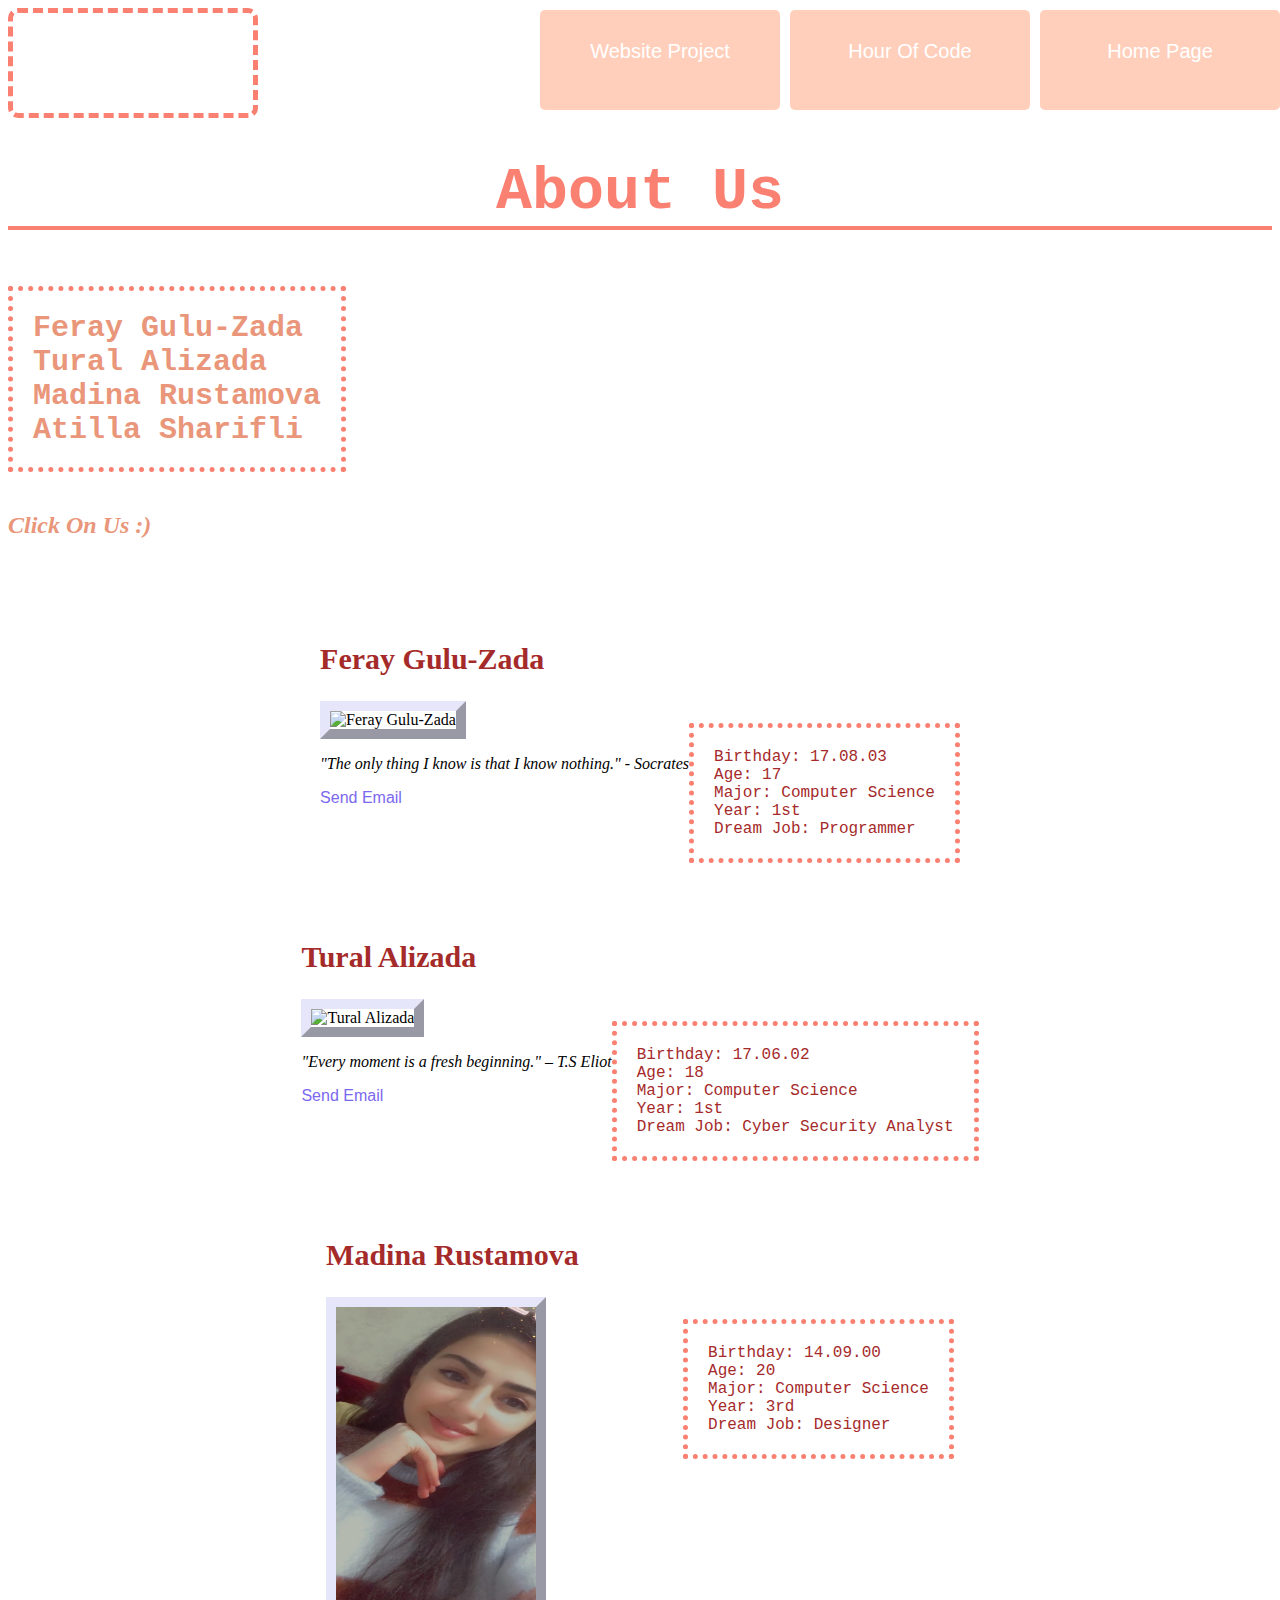
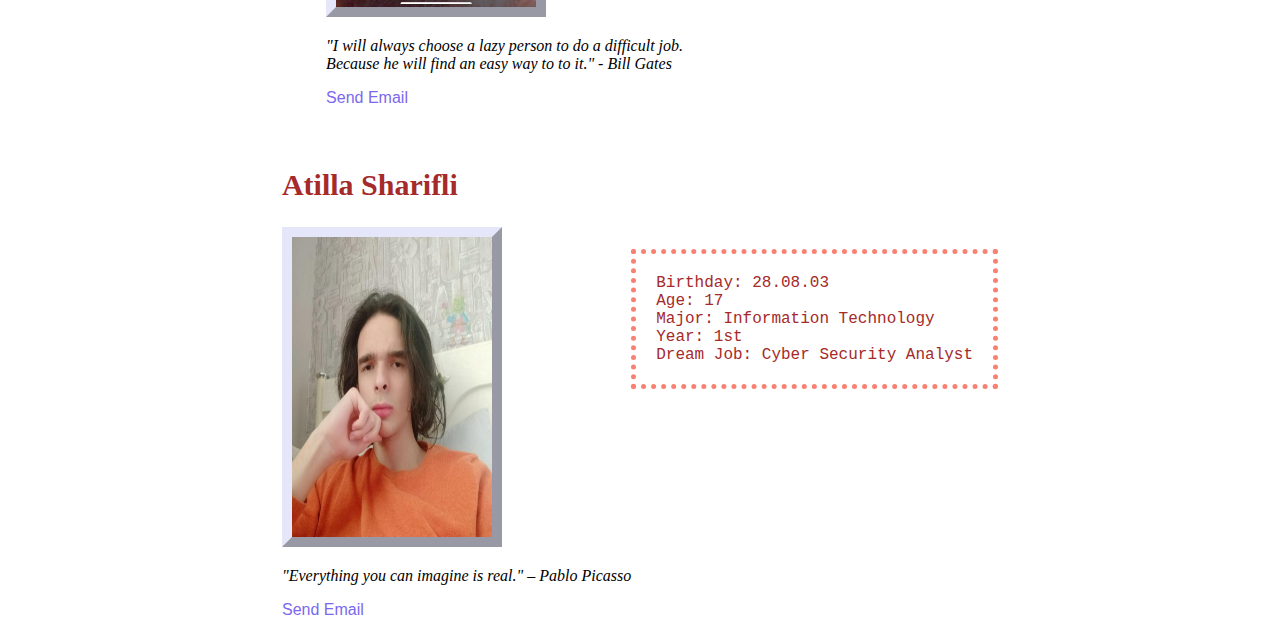
==== index.html @ 3a58dbcf "Add files via upload" ====
﻿<!DOCTYPE html>
<html>
<head>
    <title>About Us</title>
    <meta charset="utf-8">
    <meta name="viewport" content="width=device-width, initial-scale=1">
    <link rel="stylesheet" href="styleA.css">
</head>

<body>
    <div class="top">
        <nav dir="rtl">
            <a class="button" href="./home.html">Home Page</a>
            <a class="button" href="./hour.html">Hour Of Code</a>
            <a class="button" id="button1 " href="./website.html">Website Project</a>
        </nav>


        <div id="time">
            <p id="sth"></p>

            
                <script id="time" src="Script1.js">
                 </script>

                
            
        </div>
    </div>



    <h1 class="heading">About Us</h1>
    <!-- <img src="https://cdn.logo.com/hotlink-ok/logo-social.png" height=200 width=200/> -->

    <ul>
        <li><a href="#Feray" class="name">Feray Gulu-Zada</a></li>
        <li><a href="#Tural" class="name">Tural Alizada</a></li>
        <li><a href="#Madina" class="name">Madina Rustamova</a></li>
        <li><a href="#Atilla" class="name">Atilla Sharifli</a></li>
    </ul>
    <p class="click">  Click On Us :)</p>


    <br>
    <br>
    <br>
    <div class="names">

        <div id="Feray" class="us">
            <div class="part1">
                <h2>Feray Gulu-Zada</h2>
                <img src="ictferay.jpg" height="300" width="200" alt="Feray Gulu-Zada" />
                <p id="quote">"The only thing I know is that I know nothing." - Socrates</p>
                <a href="mailto: fguluzada11276@ada.edu.az" id="mail">Send Email</a>
            </div>
            <div class="part2">

                <br />
                <br />
                <br />
                <br />
                <br />

                <ul class="info">
                    <li>Birthday: 17.08.03</li>
                    <li>Age: 17</li>
                    <li>Major: Computer Science</li>
                    <li>Year: 1st</li>
                    <li>Dream Job: Programmer</li>
                </ul>
            </div>
           
            <br>
            
        </div>

        <br>
        <br>

        <div id="Tural" class="us">
            <div class="part1">
                <h2>Tural Alizada</h2>
                <img src="tural.jpeg" height="300" width="200" alt="Tural Alizada" />
                <p id="quote">"Every moment is a fresh beginning." – T.S Eliot</p>
                <a href="mailto: talizada12103@ada.edu.az" id="mail">Send Email</a>
            </div>
            <div class="part2">

                <br />
                <br />
                <br />
                <br />
                <br />

                <ul class="info">
                    <li>Birthday: 17.06.02</li>
                    <li>Age: 18</li>
                    <li>Major: Computer Science</li>
                    <li>Year: 1st</li>
                    <li>Dream Job: Cyber Security Analyst</li>
                </ul>
            </div>
        </div>



            <br>
            <br>

            <div id="Madina" class="us">
                <div class="part1">
                    <h2>Madina Rustamova</h2>
                    <img src="madina.jpeg" height="300" width="200" alt="Madina Rustamova" />
                    <p id="quote">"I will always choose a lazy person to do a difficult job.<br />Because he will find an easy way to to it." - Bill Gates</p>
                    <a href="mailto: mrustamova7956@ada.edu.az" id="mail">Send Email</a>
                </div>
                <div class="part2">

                    <br />
                    <br />
                    <br />
                    <br />
                    <br />

                    <ul class="info">
                        <li>Birthday: 14.09.00</li>
                        <li>Age: 20</li>
                        <li>Major: Computer Science</li>
                        <li>Year: 3rd</li>
                        <li>Dream Job: Designer</li>
                    </ul>
                </div>
            </div>

                <br>
                <br>

                <div id="Atilla" class="us">
                    <div class="part1">
                        <h2>Atilla Sharifli</h2>
                        <img src="atilla.jpeg" height="300" width="200" alt="Atilla Sharifli" />
                        <p id="quote">"Everything you can imagine is real." – Pablo Picasso</p>
                        <a href="mailto: asherifli13561@ada.edu.az" id="mail">Send Email</a>
                    </div>
                    <div class="part2">

                        <br />
                        <br />
                        <br />
                        <br />
                        <br />

                        <ul class="info">
                            <li>Birthday: 28.08.03</li>
                            <li>Age: 17</li>
                            <li>Major: Information Technology</li>
                            <li>Year: 1st</li>
                            <li>Dream Job: Cyber Security Analyst</li>
                        </ul>
                    </div>
                </div>
    </div>
        






</body>

</html>
---- styleA.css ----
h1 {
    color: Salmon;
    font-family: Courier New, Courier, monospace;
    font-size: 60px;
    text-align: center;
    border-width: 4px;
    border-style: hidden hidden solid hidden;
    border-color: salmon;
}

body {
    background-image: url("https://image.freepik.com/free-photo/blurred-pastel-bokeh-lights-background_89245-17.jpg");
    background-size: cover;
}

nav {
    position: fixed;
    top: 10px;
    margin-top: 0;
    padding-top: 0;
    right: 0;
    z-index: 100;
    height: 200px;
}

    nav .button {
        background-color: LightSalmon;
        border: none;
        color: white;
        padding: 30px 45px;
        text-align: center;
        text-decoration: none;
        display: block;
        width: 100px;
        height: 40px;
        font-size: 16px;
        margin: auto;
        cursor: pointer;
        font-family: 'Arial';
        font-size: 20px;
        border-radius: 5px;
        border: none;
        margin-left: 10px;
        width: 150px;
        height: 40px;
        margin-top: 0;
        opacity:0.5;
    }

    nav a:hover {
        background-color: DarkSalmon;
    }



#time {
    vertical-align: top;
    text-align: left;
    font-family: Arial;
    color: DarkSalmon;
    font-size: 50px;
    margin-top: 0;
    padding-top: 0;
    border: 5px solid Salmon;
    border-radius: 10px;
    padding: 20px;
    border-style: dashed;
    list-style-type: none;
    width: 200px;
    height: 60px;
}

#sth {
    margin: 0;
}

.name {
    font-family: Courier New, Courier, monospace;
    text-decoration: none;
    color: darksalmon;
    font-size: 30px;
    display: flex;
    font-weight: bold;
}

ul {
    display: inline-block;
    border: 5px solid Salmon;
    padding: 20px;
    border-style: dotted;
    list-style-type: none;
    font-family: Courier New, Courier, monospace;
    color: brown;
}

nav {
    display: flex;
    flex-direction: row;
    float: right;
}

.click {
    font-family: "Timew New Roman";
    color: DarkSalmon;
    font-style: italic;
    font-size: 24px;
    font-weight: bold;
}

.us {
    display: flex;
    justify-content: center;
}

.part2 {
    display: inline-block;
    bottom: 0;
}

.part1 {
    display: inline-block;
}

img {
    border: 10px solid #555;
    border-color: lavender;
    border-style: outset;
}

h2 {
    color: brown;
    font-family: Georgia;
    font-size: 30px;
    font-weight: bold;
}

#quote {
    font-style: italic;
}

#mail {
    text-decoration: none;
    font-family: Georgia, sans-serif;
    color: mediumslateblue;
}

.sth {
    margin: 0;
    padding: 0;
}
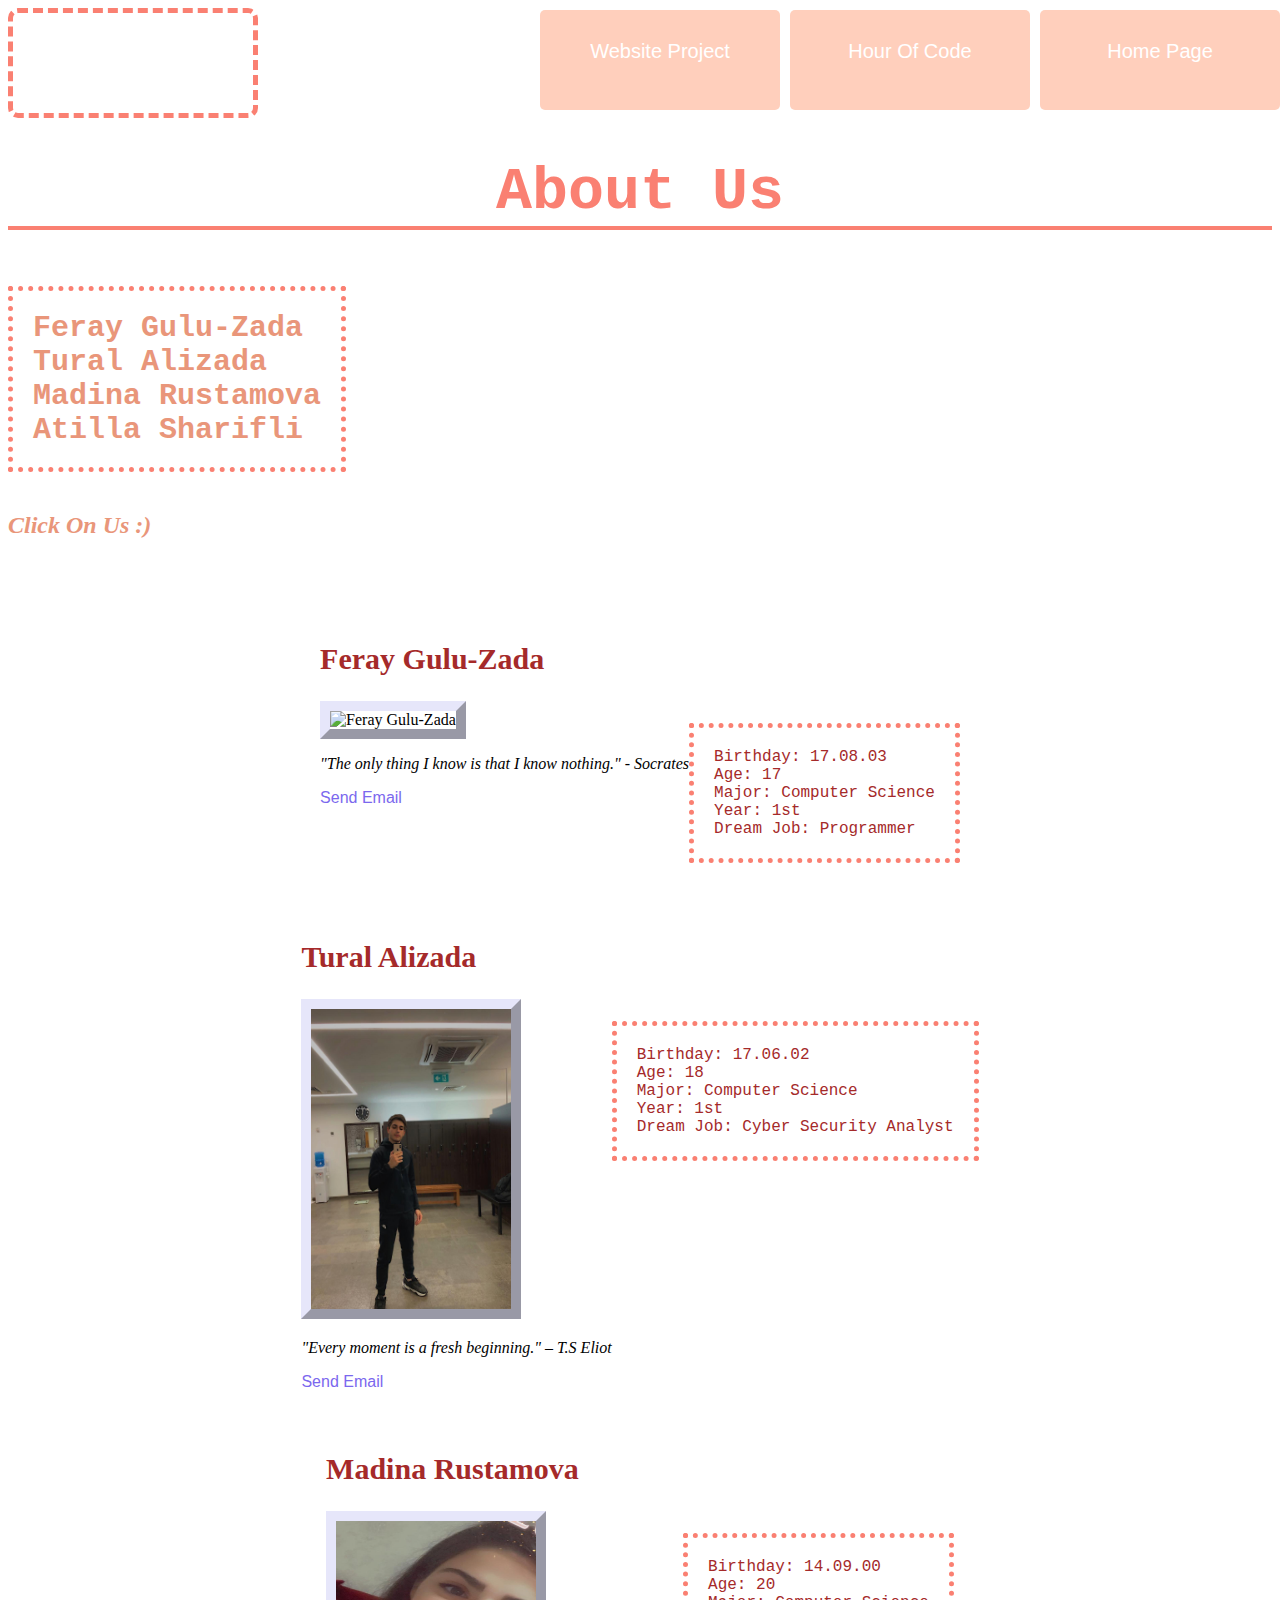
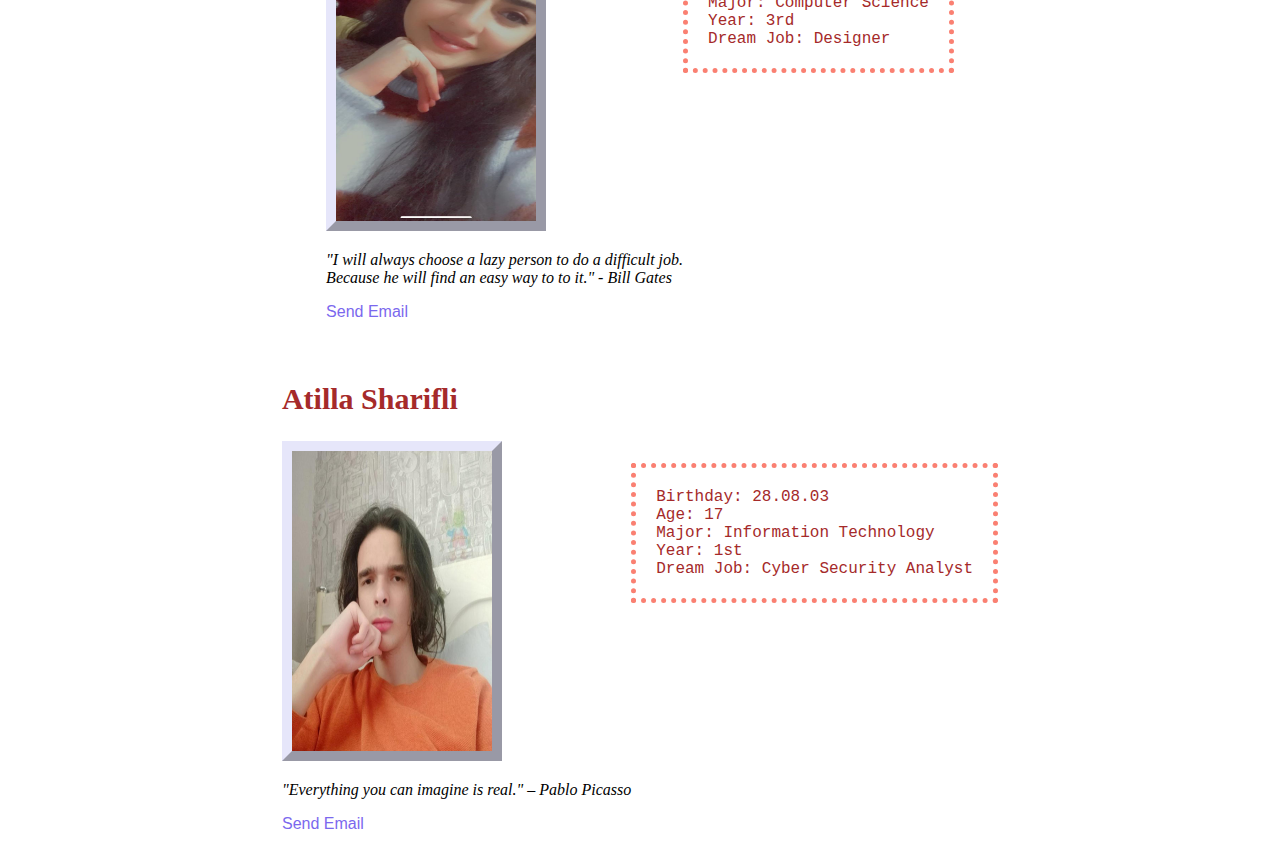
==== commit 91bde750: "Update index.html" ====
--- a/index.html
+++ b/index.html
@@ -81,7 +81,7 @@
         <div id="Tural" class="us">
             <div class="part1">
                 <h2>Tural Alizada</h2>
-                <img src="tural.jpeg" height="300" width="200" alt="Tural Alizada" />
+                <img src="Tural.jpeg" height="300" width="200" alt="Tural Alizada" />
                 <p id="quote">"Every moment is a fresh beginning." – T.S Eliot</p>
                 <a href="mailto: talizada12103@ada.edu.az" id="mail">Send Email</a>
             </div>
@@ -170,4 +170,4 @@
 
 </body>
 
-</html>  +</html>  
--- a/styleA.css
+++ b/styleA.css
@@ -21,6 +21,7 @@
     right: 0;
     z-index: 100;
     height: 200px;
+    word-break:break-all;
 }
 
     nav .button {
